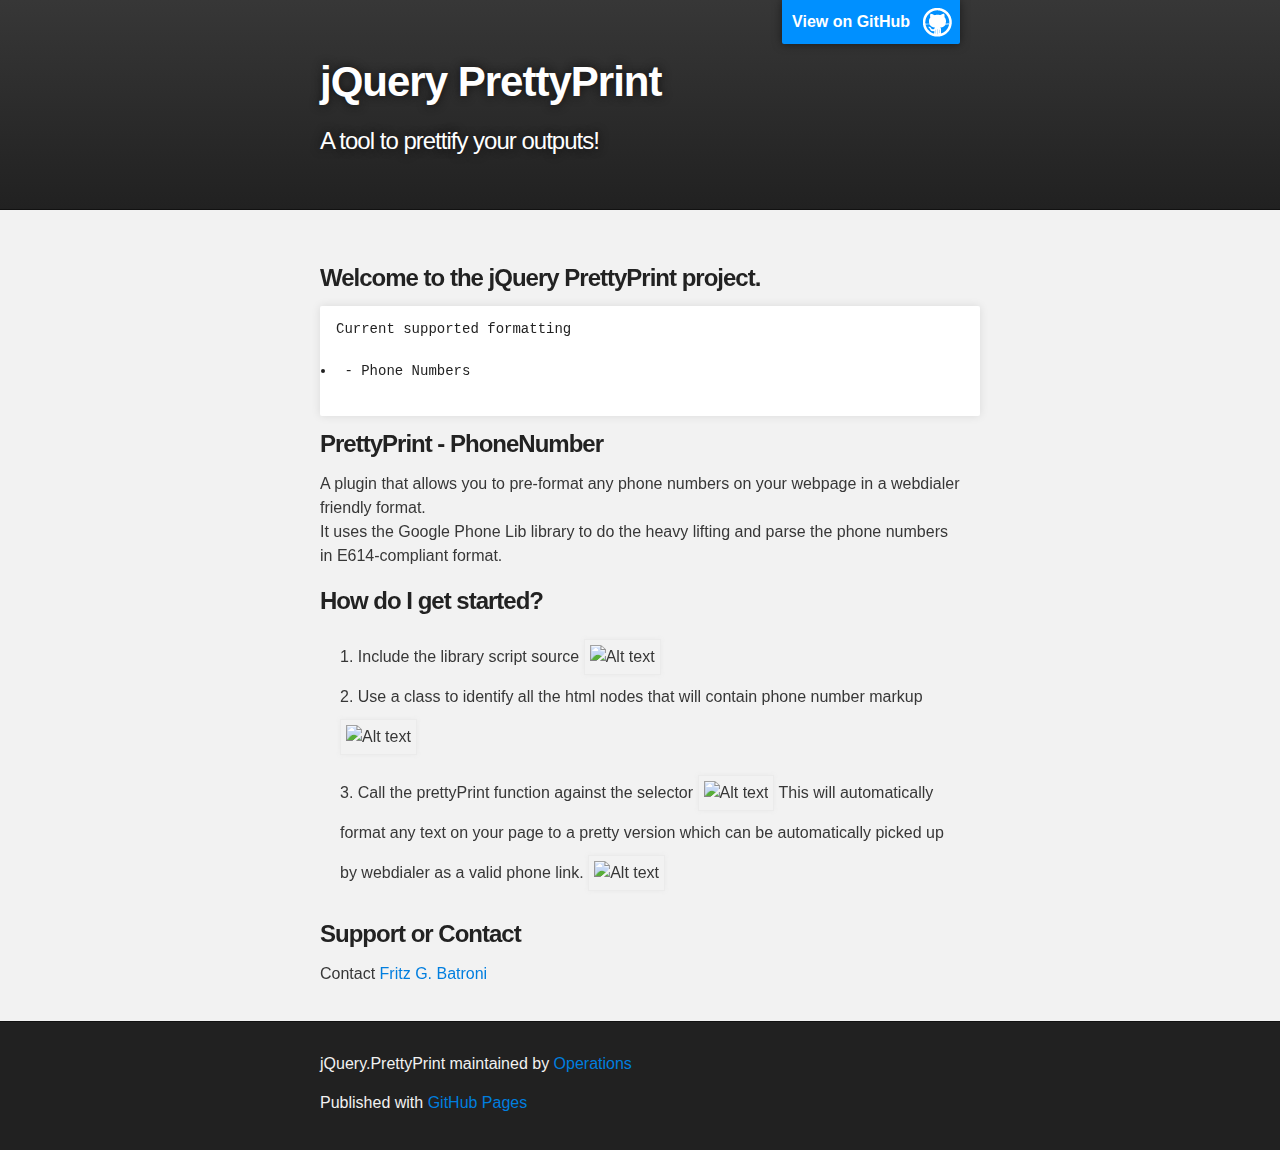
==== index.html @ 669670af "updated documentation to the latest" ====
<!DOCTYPE html>
<html>

  <head>
    <meta charset='utf-8' />
    <meta http-equiv="X-UA-Compatible" content="chrome=1" />
    <meta name="description" content="Utils : A commonly used framework of utilities" />

    <link rel="stylesheet" type="text/css" media="screen" href="stylesheets/stylesheet.css">

    <title>jQuery PrettyPrint</title>
  </head>

  <body>

    <!-- HEADER -->
    <div id="header_wrap" class="outer">
        <header class="inner">
          <a id="forkme_banner" href="http://github.glgroup.com/Operations/jquery.PrettyPrint">View on GitHub</a>

          <h1 id="project_title">jQuery PrettyPrint</h1>
          <h2 id="project_tagline">A tool to prettify your outputs!</h2>

        </header>
    </div>

    <!-- MAIN CONTENT -->
    <div id="main_content_wrap" class="outer">
      <section id="main_content" class="inner">
        <h3>Welcome to the jQuery PrettyPrint project.</h3>

<pre><code>Current supported formatting
  <li> - Phone Numbers </li>
</code></pre>

<h3>PrettyPrint - PhoneNumber</h3>

<p>A plugin that allows you to pre-format any phone numbers on your webpage in a webdialer friendly format. <br/>
It uses the Google Phone Lib library to do the heavy lifting and parse the phone numbers in E614-compliant format.
</p>

<h3>How do I get started?</h3>

<ol>
<li>Include the library script source 
  <img src="http://github.glgroup.com/Operations/jquery.PrettyPrint/raw/master/documentation/script_include.png" alt="Alt text" title="class usage">
</li>
<li>Use a class to identify all the html nodes that will contain phone number markup
<img src="http://github.glgroup.com/Operations/jquery.PrettyPrint/raw/master/documentation/html_markup.png" alt="Alt text" title="class usage">
</li>
<li>Call the prettyPrint function against the selector
<img src="http://github.glgroup.com/Operations/jquery.PrettyPrint/raw/master/documentation/selector.png" alt="Alt text" title="class usage">
This will automatically format any text on your page to a pretty version which can be automatically picked up by webdialer as a valid phone link.
<img src="http://github.glgroup.com/Operations/jquery.PrettyPrint/raw/master/documentation/auto_format.png" alt="Alt text" title="class usage">
</li>
</ol><h3>Support or Contact</h3>

<p>Contact <a href="mailto:fritz.g.batroni@gmail.com">Fritz G. Batroni</a></p>
      </section>
    </div>

    <!-- FOOTER  -->
    <div id="footer_wrap" class="outer">
      <footer class="inner">
        <p class="copyright">jQuery.PrettyPrint maintained by <a href="http://github.glgroup.com/Operations">Operations</a></p>
        <p>Published with <a href="http://pages.github.com">GitHub Pages</a></p>
      </footer>
    </div>

    

  </body>
</html>
---- stylesheets/stylesheet.css ----
/*******************************************************************************
Slate Theme for GitHub Pages
by Jason Costello, @jsncostello
*******************************************************************************/

@import url(pygment_trac.css);

/*******************************************************************************
MeyerWeb Reset
*******************************************************************************/

html, body, div, span, applet, object, iframe,
h1, h2, h3, h4, h5, h6, p, blockquote, pre,
a, abbr, acronym, address, big, cite, code,
del, dfn, em, img, ins, kbd, q, s, samp,
small, strike, strong, sub, sup, tt, var,
b, u, i, center,
dl, dt, dd, ol, ul, li,
fieldset, form, label, legend,
table, caption, tbody, tfoot, thead, tr, th, td,
article, aside, canvas, details, embed,
figure, figcaption, footer, header, hgroup,
menu, nav, output, ruby, section, summary,
time, mark, audio, video {
  margin: 0;
  padding: 0;
  border: 0;
  font: inherit;
  vertical-align: baseline;
}

/* HTML5 display-role reset for older browsers */
article, aside, details, figcaption, figure,
footer, header, hgroup, menu, nav, section {
  display: block;
}

ol, ul {
  list-style: none;
}

blockquote, q {
}

table {
  border-collapse: collapse;
  border-spacing: 0;
}

a:focus {
  outline: none;
}

/*******************************************************************************
Theme Styles
*******************************************************************************/

body {
  box-sizing: border-box;
  color:#373737;
  background: #212121;
  font-size: 16px;
  font-family: 'Myriad Pro', Calibri, Helvetica, Arial, sans-serif;
  line-height: 1.5;
  -webkit-font-smoothing: antialiased;
}

h1, h2, h3, h4, h5, h6 {
  margin: 10px 0;
  font-weight: 700;
  color:#222222;
  font-family: 'Lucida Grande', 'Calibri', Helvetica, Arial, sans-serif;
  letter-spacing: -1px;
}

h1 {
  font-size: 36px;
  font-weight: 700;
}

h2 {
  padding-bottom: 10px;
  font-size: 32px;
  background: url('../images/bg_hr.png') repeat-x bottom;
}

h3 {
  font-size: 24px;
}

h4 {
  font-size: 21px;
}

h5 {
  font-size: 18px;
}

h6 {
  font-size: 16px;
}

p {
  margin: 10px 0 15px 0;
}

footer p {
  color: #f2f2f2;
}

a {
  text-decoration: none;
  color: #007edf;
  text-shadow: none;

  transition: color 0.5s ease;
  transition: text-shadow 0.5s ease;
  -webkit-transition: color 0.5s ease;
  -webkit-transition: text-shadow 0.5s ease;
  -moz-transition: color 0.5s ease;
  -moz-transition: text-shadow 0.5s ease;
  -o-transition: color 0.5s ease;
  -o-transition: text-shadow 0.5s ease;
  -ms-transition: color 0.5s ease;
  -ms-transition: text-shadow 0.5s ease;
}

#main_content a:hover {
  color: #0069ba;
  text-shadow: #0090ff 0px 0px 2px;
}

footer a:hover {
  color: #43adff;
  text-shadow: #0090ff 0px 0px 2px;
}

em {
  font-style: italic;
}

strong {
  font-weight: bold;
}

img {
  position: relative;
  margin: 0 auto;
  max-width: 739px;
  padding: 5px;
  margin: 10px 0 10px 0;
  border: 1px solid #ebebeb;

  box-shadow: 0 0 5px #ebebeb;
  -webkit-box-shadow: 0 0 5px #ebebeb;
  -moz-box-shadow: 0 0 5px #ebebeb;
  -o-box-shadow: 0 0 5px #ebebeb;
  -ms-box-shadow: 0 0 5px #ebebeb;
}

pre, code {
  width: 100%;
  color: #222;
  background-color: #fff;

  font-family: Monaco, "Bitstream Vera Sans Mono", "Lucida Console", Terminal, monospace;
  font-size: 14px;

  border-radius: 2px;
  -moz-border-radius: 2px;
  -webkit-border-radius: 2px;



}

pre {
  width: 100%;
  padding: 10px;
  box-shadow: 0 0 10px rgba(0,0,0,.1);
  overflow: auto;
}

code {
  padding: 3px;
  margin: 0 3px;
  box-shadow: 0 0 10px rgba(0,0,0,.1);
}

pre code {
  display: block;
  box-shadow: none;
}

blockquote {
  color: #666;
  margin-bottom: 20px;
  padding: 0 0 0 20px;
  border-left: 3px solid #bbb;
}

ul, ol, dl {
  margin-bottom: 15px
}

ul li {
  list-style: inside;
  padding-left: 20px;
}

ol li {
  list-style: decimal inside;
  padding-left: 20px;
}

dl dt {
  font-weight: bold;
}

dl dd {
  padding-left: 20px;
  font-style: italic;
}

dl p {
  padding-left: 20px;
  font-style: italic;
}

hr {
  height: 1px;
  margin-bottom: 5px;
  border: none;
  background: url('../images/bg_hr.png') repeat-x center;
}

table {
  border: 1px solid #373737;
  margin-bottom: 20px;
  text-align: left;
 }

th {
  font-family: 'Lucida Grande', 'Helvetica Neue', Helvetica, Arial, sans-serif;
  padding: 10px;
  background: #373737;
  color: #fff;
 }

td {
  padding: 10px;
  border: 1px solid #373737;
 }

form {
  background: #f2f2f2;
  padding: 20px;
}

img {
  width: 100%;
  max-width: 100%;
}

/*******************************************************************************
Full-Width Styles
*******************************************************************************/

.outer {
  width: 100%;
}

.inner {
  position: relative;
  max-width: 640px;
  padding: 20px 10px;
  margin: 0 auto;
}

#forkme_banner {
  display: block;
  position: absolute;
  top:0;
  right: 10px;
  z-index: 10;
  padding: 10px 50px 10px 10px;
  color: #fff;
  background: url('../images/blacktocat.png') #0090ff no-repeat 95% 50%;
  font-weight: 700;
  box-shadow: 0 0 10px rgba(0,0,0,.5);
  border-bottom-left-radius: 2px;
  border-bottom-right-radius: 2px;
}

#header_wrap {
  background: #212121;
  background: -moz-linear-gradient(top, #373737, #212121);
  background: -webkit-linear-gradient(top, #373737, #212121);
  background: -ms-linear-gradient(top, #373737, #212121);
  background: -o-linear-gradient(top, #373737, #212121);
  background: linear-gradient(top, #373737, #212121);
}

#header_wrap .inner {
  padding: 50px 10px 30px 10px;
}

#project_title {
  margin: 0;
  color: #fff;
  font-size: 42px;
  font-weight: 700;
  text-shadow: #111 0px 0px 10px;
}

#project_tagline {
  color: #fff;
  font-size: 24px;
  font-weight: 300;
  background: none;
  text-shadow: #111 0px 0px 10px;
}

#downloads {
  position: absolute;
  width: 210px;
  z-index: 10;
  bottom: -40px;
  right: 0;
  height: 70px;
  background: url('../images/icon_download.png') no-repeat 0% 90%;
}

.zip_download_link {
  display: block;
  float: right;
  width: 90px;
  height:70px;
  text-indent: -5000px;
  overflow: hidden;
  background: url(../images/sprite_download.png) no-repeat bottom left;
}

.tar_download_link {
  display: block;
  float: right;
  width: 90px;
  height:70px;
  text-indent: -5000px;
  overflow: hidden;
  background: url(../images/sprite_download.png) no-repeat bottom right;
  margin-left: 10px;
}

.zip_download_link:hover {
  background: url(../images/sprite_download.png) no-repeat top left;
}

.tar_download_link:hover {
  background: url(../images/sprite_download.png) no-repeat top right;
}

#main_content_wrap {
  background: #f2f2f2;
  border-top: 1px solid #111;
  border-bottom: 1px solid #111;
}

#main_content {
  padding-top: 40px;
}

#footer_wrap {
  background: #212121;
}



/*******************************************************************************
Small Device Styles
*******************************************************************************/

@media screen and (max-width: 480px) {
  body {
    font-size:14px;
  }

  #downloads {
    display: none;
  }

  .inner {
    min-width: 320px;
    max-width: 480px;
  }

  #project_title {
  font-size: 32px;
  }

  h1 {
    font-size: 28px;
  }

  h2 {
    font-size: 24px;
  }

  h3 {
    font-size: 21px;
  }

  h4 {
    font-size: 18px;
  }

  h5 {
    font-size: 14px;
  }

  h6 {
    font-size: 12px;
  }

  code, pre {
    min-width: 320px;
    max-width: 480px;
    font-size: 11px;
  }

}
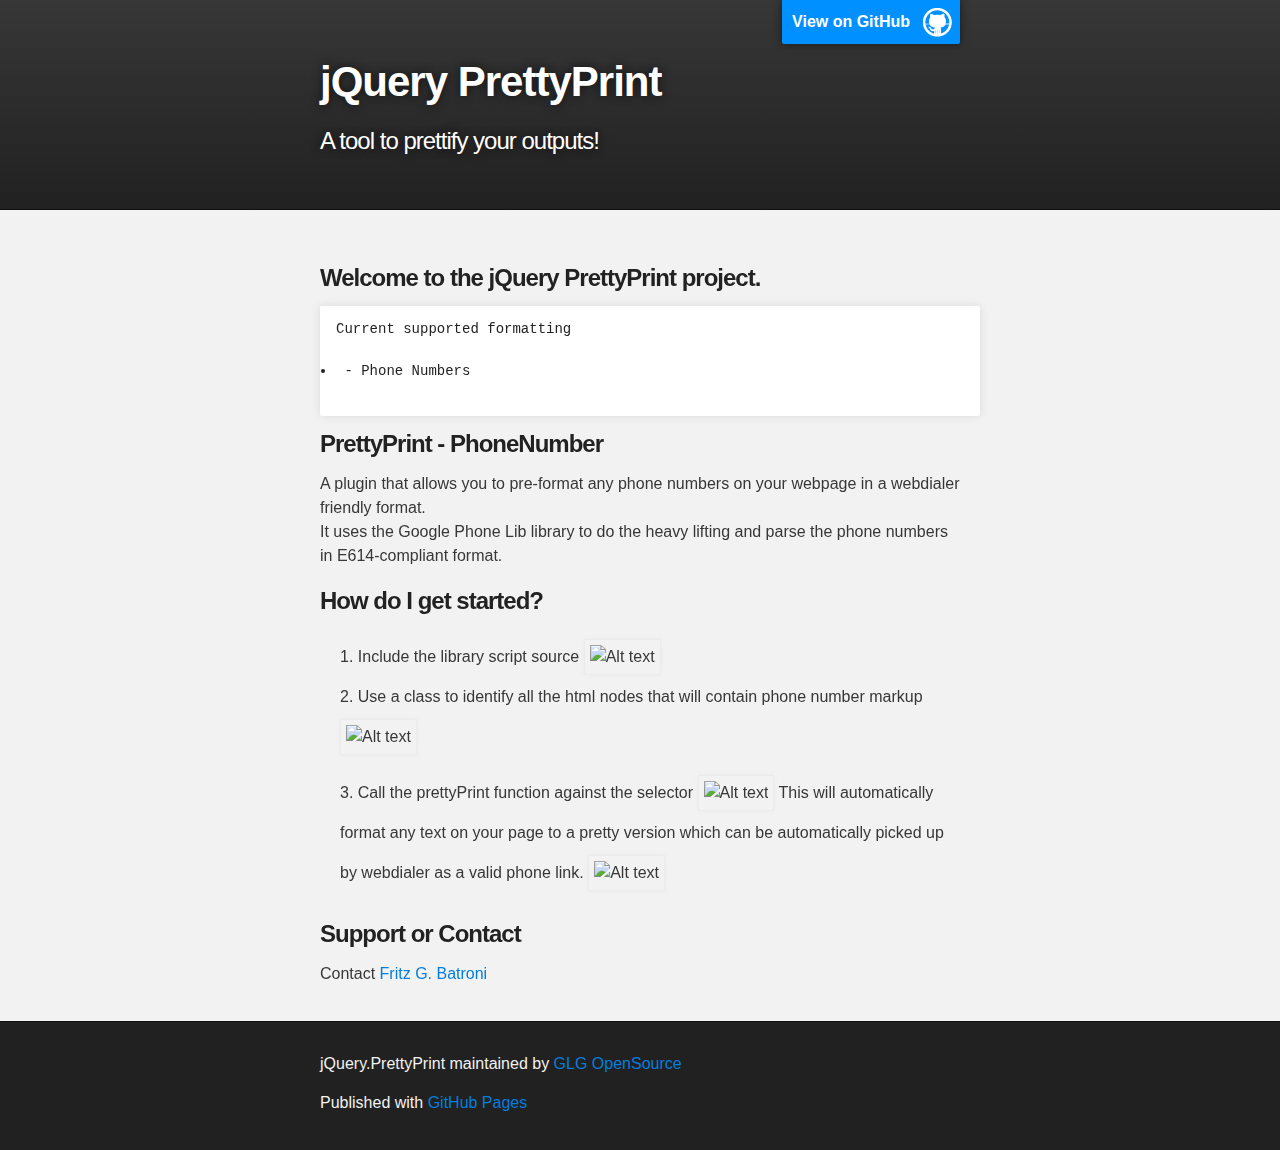
==== commit 8ea32475: "updated maintained by" ====
--- a/index.html
+++ b/index.html
@@ -16,7 +16,7 @@
     <!-- HEADER -->
     <div id="header_wrap" class="outer">
         <header class="inner">
-          <a id="forkme_banner" href="http://github.glgroup.com/Operations/jquery.PrettyPrint">View on GitHub</a>
+          <a id="forkme_banner" href="http://github.com/glg/jquery.PrettyPrint">View on GitHub</a>
 
           <h1 id="project_title">jQuery PrettyPrint</h1>
           <h2 id="project_tagline">A tool to prettify your outputs!</h2>
@@ -43,15 +43,15 @@
 
 <ol>
 <li>Include the library script source 
-  <img src="http://github.glgroup.com/Operations/jquery.PrettyPrint/raw/master/documentation/script_include.png" alt="Alt text" title="class usage">
+  <img src="http://github.com/glg/jquery.PrettyPrint/raw/master/documentation/script_include.png" alt="Alt text" title="class usage">
 </li>
 <li>Use a class to identify all the html nodes that will contain phone number markup
-<img src="http://github.glgroup.com/Operations/jquery.PrettyPrint/raw/master/documentation/html_markup.png" alt="Alt text" title="class usage">
+<img src="http://github.com/glg/jquery.PrettyPrint/raw/master/documentation/html_markup.png" alt="Alt text" title="class usage">
 </li>
 <li>Call the prettyPrint function against the selector
-<img src="http://github.glgroup.com/Operations/jquery.PrettyPrint/raw/master/documentation/selector.png" alt="Alt text" title="class usage">
+<img src="http://github.com/glg/jquery.PrettyPrint/raw/master/documentation/selector.png" alt="Alt text" title="class usage">
 This will automatically format any text on your page to a pretty version which can be automatically picked up by webdialer as a valid phone link.
-<img src="http://github.glgroup.com/Operations/jquery.PrettyPrint/raw/master/documentation/auto_format.png" alt="Alt text" title="class usage">
+<img src="http://github.com/glg/jquery.PrettyPrint/raw/master/documentation/auto_format.png" alt="Alt text" title="class usage">
 </li>
 </ol><h3>Support or Contact</h3>
 
@@ -62,7 +62,7 @@
     <!-- FOOTER  -->
     <div id="footer_wrap" class="outer">
       <footer class="inner">
-        <p class="copyright">jQuery.PrettyPrint maintained by <a href="http://github.glgroup.com/Operations">Operations</a></p>
+        <p class="copyright">jQuery.PrettyPrint maintained by <a href="http://github.com/glg">GLG OpenSource</a></p>
         <p>Published with <a href="http://pages.github.com">GitHub Pages</a></p>
       </footer>
     </div>
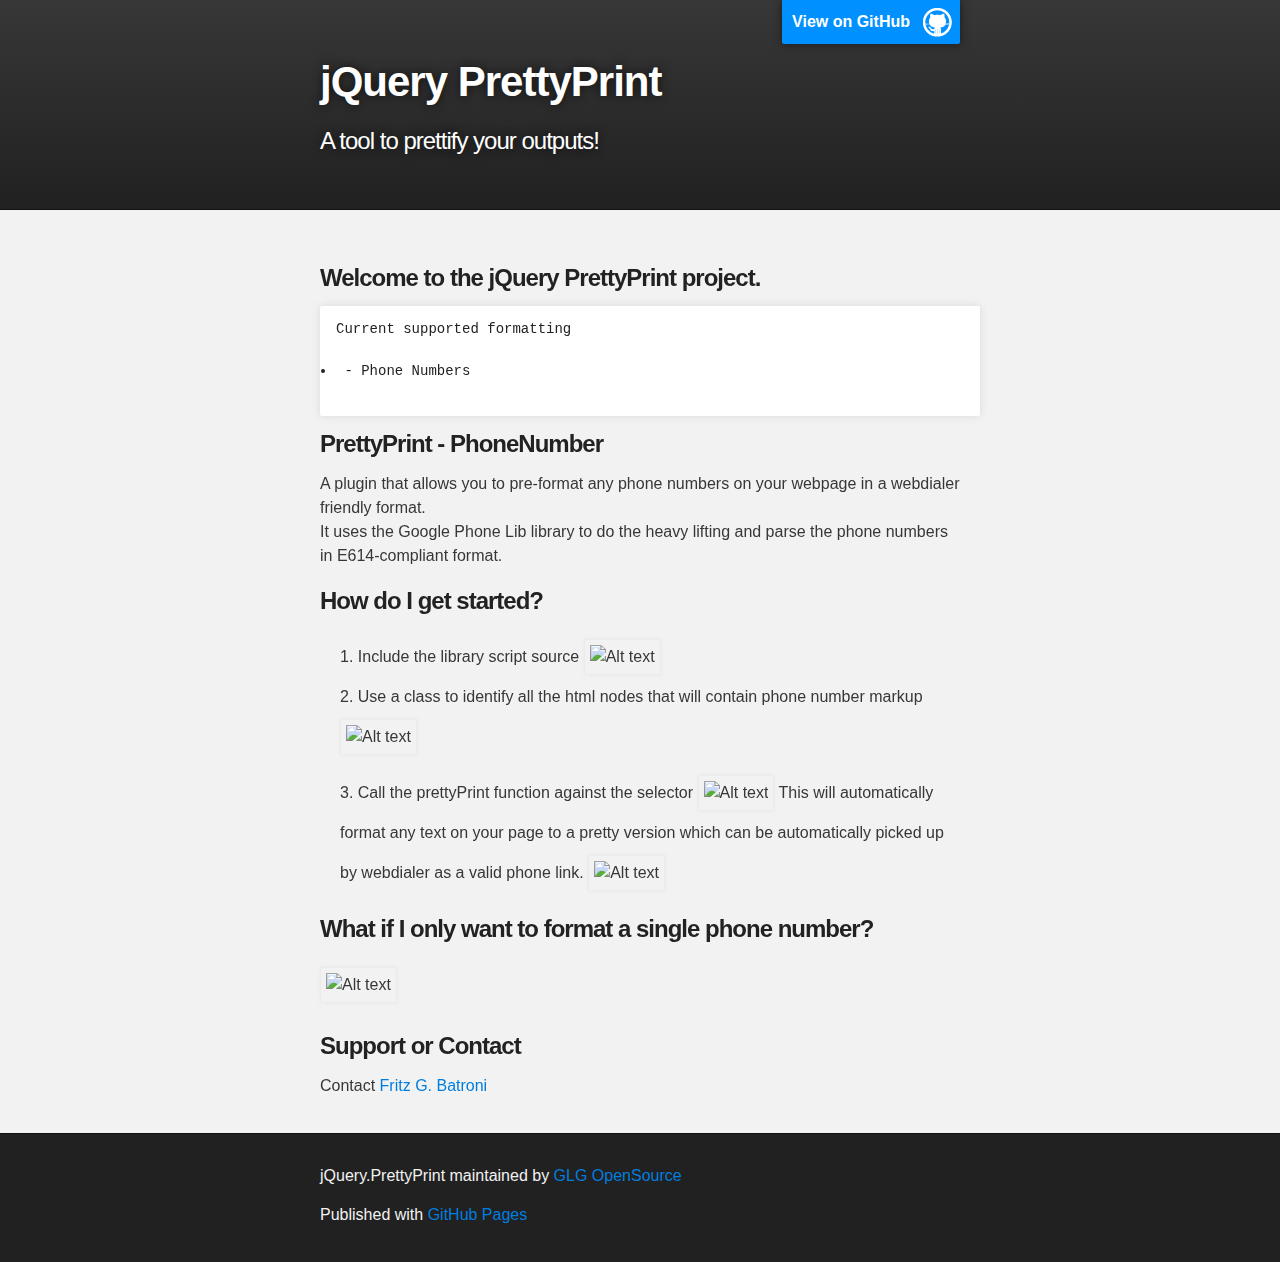
==== commit a740417f: "single number format" ====
--- a/index.html
+++ b/index.html
@@ -53,6 +53,8 @@
 This will automatically format any text on your page to a pretty version which can be automatically picked up by webdialer as a valid phone link.
 <img src="http://github.com/glg/jquery.PrettyPrint/raw/master/documentation/auto_format.png" alt="Alt text" title="class usage">
 </li>
+<h3>What if I only want to format a single phone number?</h3>
+<img src="http://github.com/glg/jquery.PrettyPrint/raw/master/documentation/single_number_format.png" alt="Alt text" title="class usage">
 </ol><h3>Support or Contact</h3>
 
 <p>Contact <a href="mailto:fritz.g.batroni@gmail.com">Fritz G. Batroni</a></p>
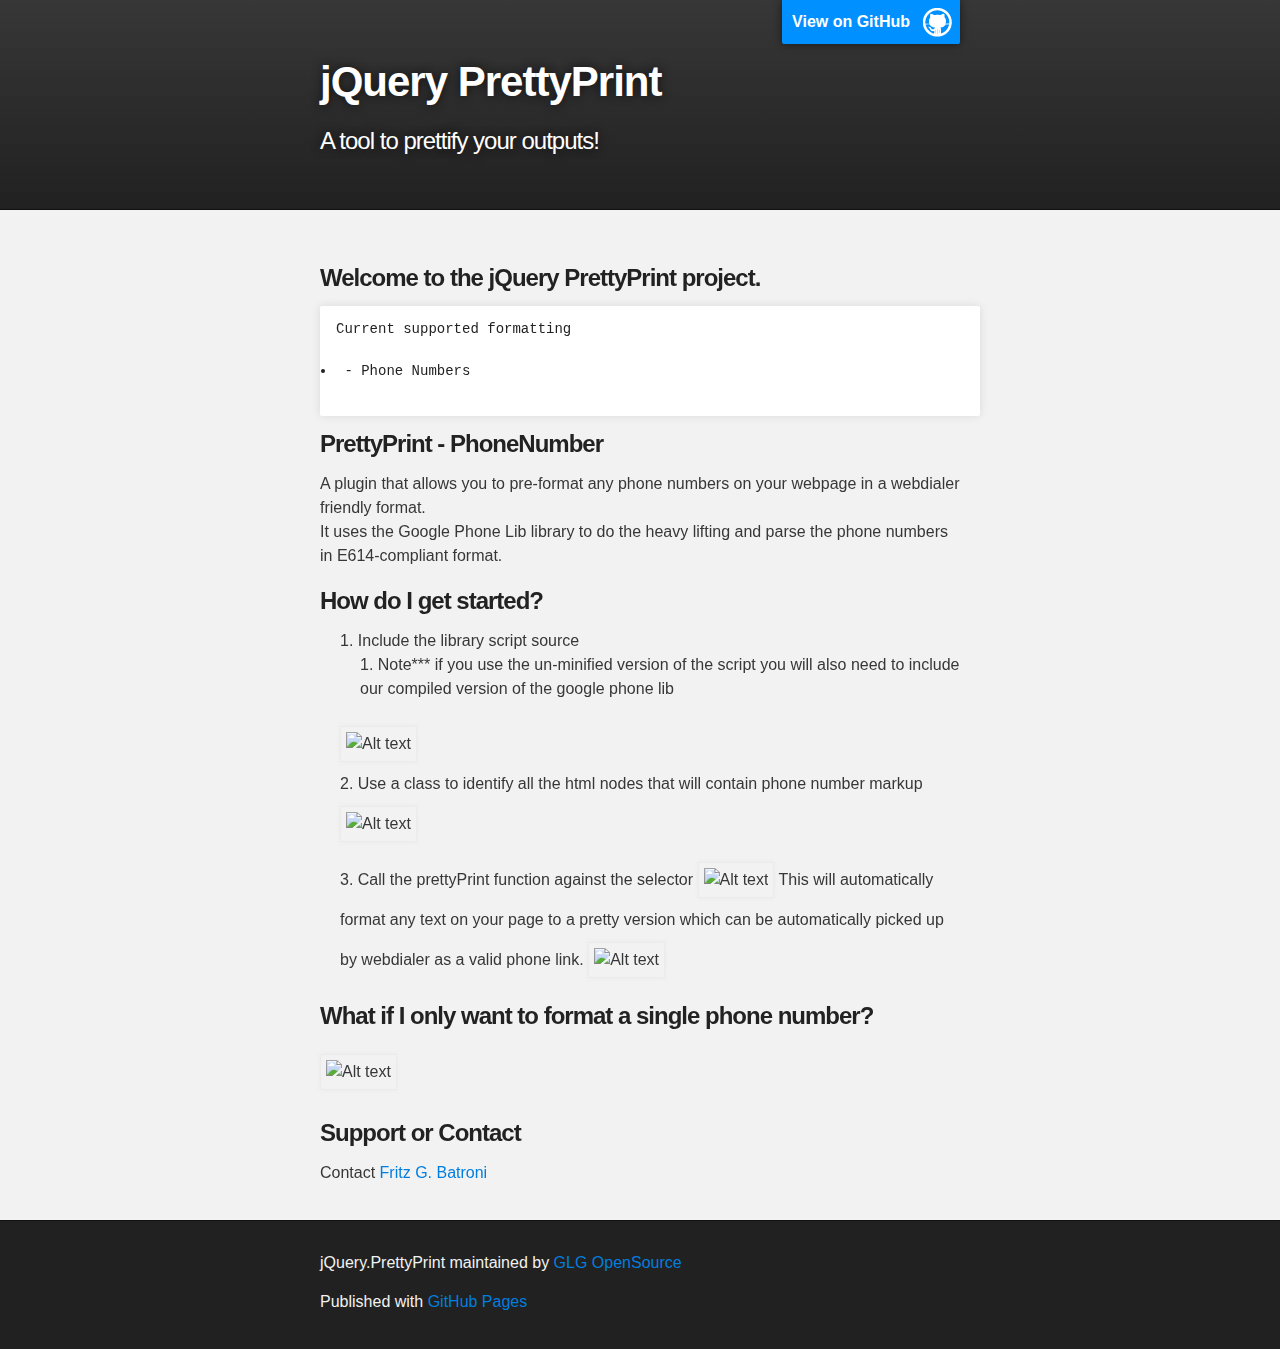
==== commit b321ae44: "added note about google lib" ====
--- a/index.html
+++ b/index.html
@@ -43,6 +43,7 @@
 
 <ol>
 <li>Include the library script source 
+  <ul><li>Note*** if you use the un-minified version of the script you will also need to include our compiled version of the google phone lib</li></ul>
   <img src="http://github.com/glg/jquery.PrettyPrint/raw/master/documentation/script_include.png" alt="Alt text" title="class usage">
 </li>
 <li>Use a class to identify all the html nodes that will contain phone number markup
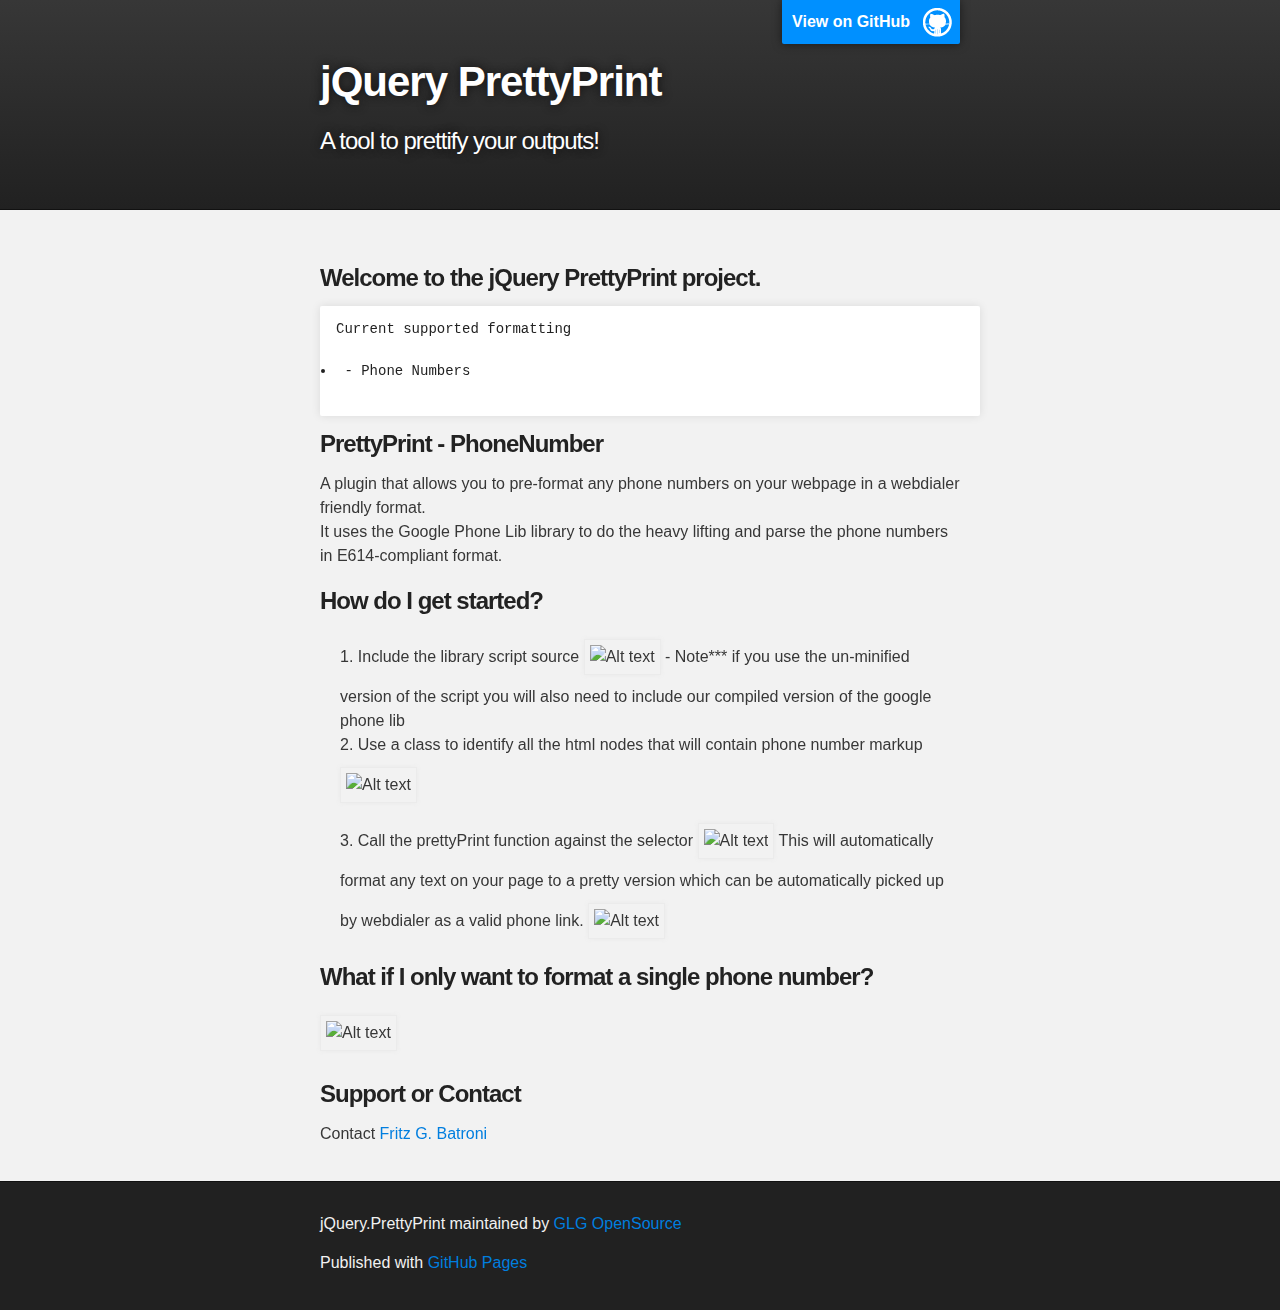
==== commit 683effbe: "added note about google lib" ====
--- a/index.html
+++ b/index.html
@@ -43,8 +43,8 @@
 
 <ol>
 <li>Include the library script source 
-  <ul><li>Note*** if you use the un-minified version of the script you will also need to include our compiled version of the google phone lib</li></ul>
   <img src="http://github.com/glg/jquery.PrettyPrint/raw/master/documentation/script_include.png" alt="Alt text" title="class usage">
+  - Note*** if you use the un-minified version of the script you will also need to include our compiled version of the google phone lib
 </li>
 <li>Use a class to identify all the html nodes that will contain phone number markup
 <img src="http://github.com/glg/jquery.PrettyPrint/raw/master/documentation/html_markup.png" alt="Alt text" title="class usage">
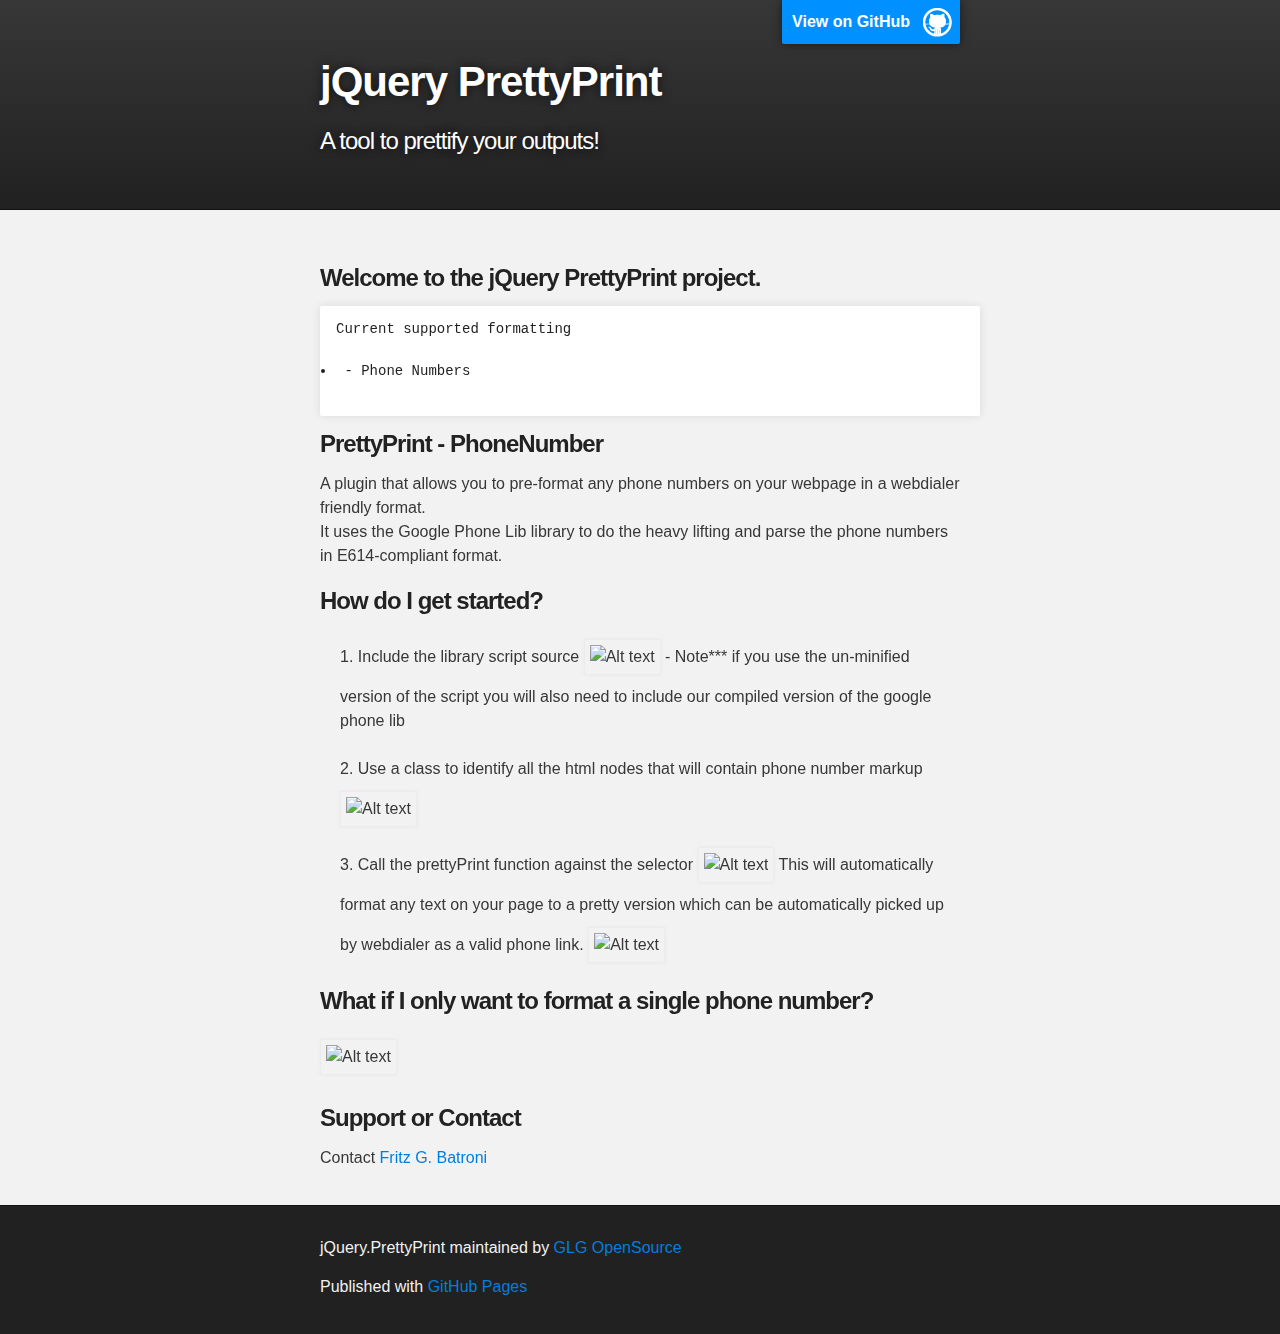
==== commit b9ed9132: "added line break to provide spacing" ====
--- a/index.html
+++ b/index.html
@@ -44,7 +44,8 @@
 <ol>
 <li>Include the library script source 
   <img src="http://github.com/glg/jquery.PrettyPrint/raw/master/documentation/script_include.png" alt="Alt text" title="class usage">
-  - Note*** if you use the un-minified version of the script you will also need to include our compiled version of the google phone lib
+  - Note*** if you use the un-minified version of the script you will also need to include our compiled version of the google phone lib 
+  <br/><br/>
 </li>
 <li>Use a class to identify all the html nodes that will contain phone number markup
 <img src="http://github.com/glg/jquery.PrettyPrint/raw/master/documentation/html_markup.png" alt="Alt text" title="class usage">
